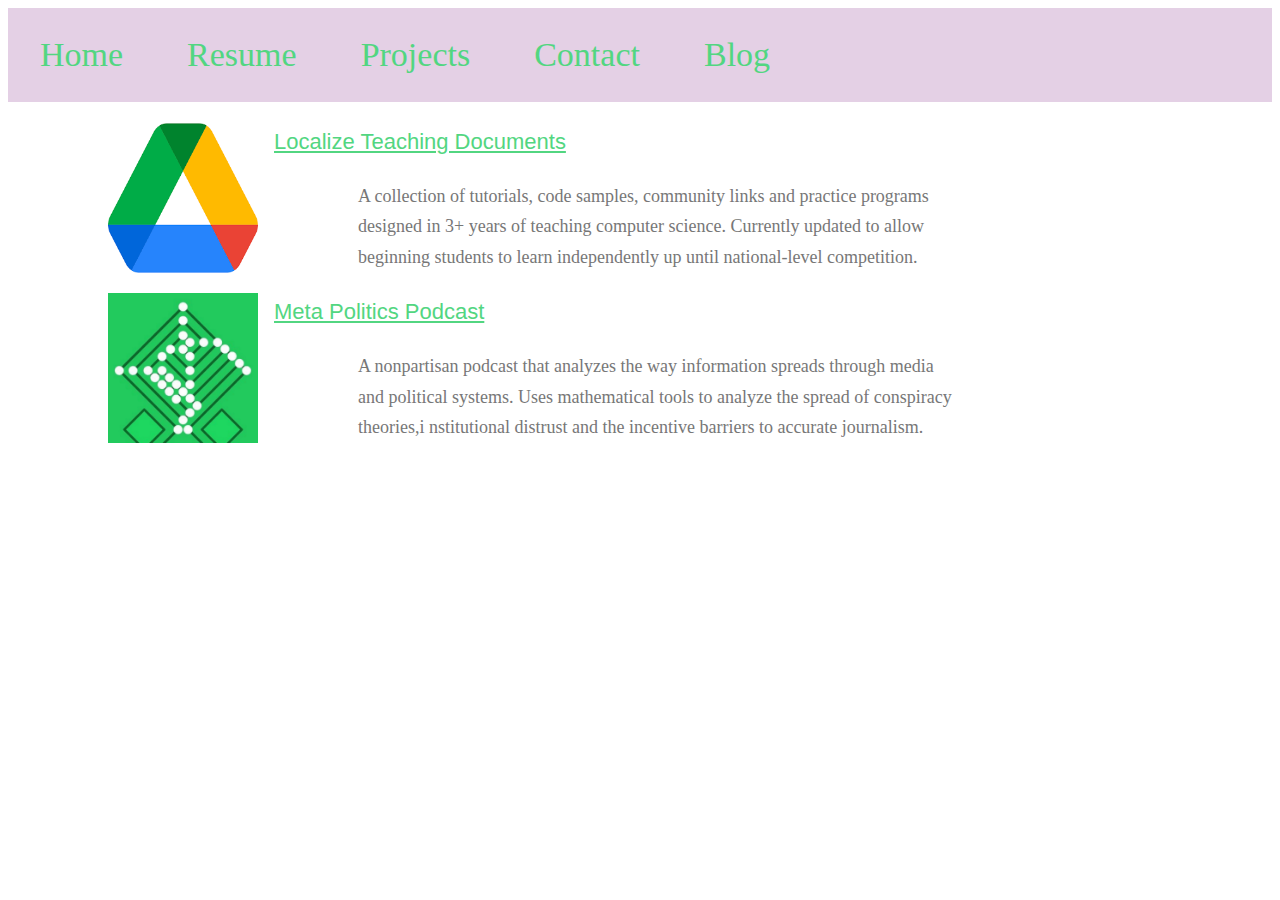
==== projects.html @ 935c8049 "a" ====
<!DOCTYPE html>
<html>

<head>
<link rel="stylesheet" type="text/css" href="e2.css">
<title>Page Title</title>
</head>

<div class="topnav">
  <a class="active" href="home.html">Home</a>
  <a href="resume.pdf">Resume</a>
  <a href="projects.html">Projects</a>
  <div class="dropdown">
    <button class="dropbtn">Contact
      <i class="fa fa-caret-down"></i>
    </button>
    <div class="dropdown-content">
      <a href="https://www.linkedin.com/in/imaxblue/">
      	<img class="logo" style="width:15px;height:15px;" src="linkedin.png"></a>
      <a href="mailto:imaxblue@live.ca">
      	<img class="logo" style="width:21px;height:15px;" src="email.jpg">
      </a>
      <a href="https://github.com/imaxblue">
        <img class="logo" style="width:15px;height:15px;background-blend-mode:multiply" src="github.jpg">
      </a>
    </div>
  </div>
  <a href="https://cactus.substack.com">Blog</a>
</div>



<body>

  <p>
  	<img class="logo" src="drive.png" style="display: block; width:150px;height:150px; float:left">
  	<a href="https://drive.google.com/drive/folders/1cp-L3mZCfHuE-LlUbO2Tbv9wOvqH2x8o?usp=sharing" style="font-family:Archivo, sans-serif; font-size:22px">
      Localize Teaching Documents
  	</a>
  	<p style="display:flex; font-size:18px">
  	  A collection of tutorials, code samples, community links and practice programs designed in 3+ years of teaching computer science. Currently updated to allow beginning students to learn independently up until national-level competition. 
    </p>
  </p>

  <p>
  	<img class="logo" src="bfCx8M-b_400x400.jpg" style="display: block; width:150px;height:150px; float:left">
  	<a href="https://podcasts.apple.com/ca/podcast/meta-politics/id1522581825" style="font-family:Archivo, sans-serif; font-size:22px">
      Meta Politics Podcast
  	</a>
  	<p style="display:flex; font-size:18px">
  	  A nonpartisan podcast that analyzes the way information spreads through media and political systems. Uses mathematical tools to analyze the spread of conspiracy theories,i nstitutional distrust and the incentive barriers to accurate journalism. 
    </p>
  </p>


</body>
</html>
---- e2.css ----
@font-face {
  font-family: 'icomoon';
  src: url("../fonts/icomoon/icomoon.eot?srf3rx");
  src: url("../fonts/icomoon/icomoon.eot?srf3rx#iefix") format("embedded-opentype"), url("../fonts/icomoon/icomoon.ttf?srf3rx") format("truetype"), url("../fonts/icomoon/icomoon.woff?srf3rx") format("woff"), url("../fonts/icomoon/icomoon.svg?srf3rx#icomoon") format("svg");
  font-weight: normal;
  font-style: normal;
}

#my{
zoom: 200%;
}

/* =======================================================
*
*   Template Style 
*
* ======================================================= */
p {
  font-family: "Merriweather", serif;
  font-weight: 400;
  font-size: 21px;
  line-height: 1.7;
  color: #777;
  background: #fff;
  width: 600px;
  padding-left: 100px;
}

#page {
  position: relative;
  overflow-x: hidden;
  overflow-y: auto;
  width: 100%;
  -webkit-transition: 0.5s;
  -o-transition: 0.5s;
  transition: 0.5s;
}

a {
  color: #52D681;
  -webkit-transition: 0.5s;
  -o-transition: 0.5s;
  transition: 0.5s;

  text-align: center;
  padding: 14px 16px;
  font-size: 17px;
}
a:hover, a:active, a:focus {
  color: #52D681;
  outline: none;
  text-decoration: none;
}

p {
  margin-bottom: 20px;
}

h1, h2, h3, h4, h5, h6, figure {
  color: #000;
  font-family: "Montserrat", sans-serif;
  font-weight: 400;
  margin: 0 0 20px 0;
}
h2{
  font-size:1000;
}


.topnav {
  background-color: #E4D0E5;
  overflow: hidden;
}
.topnav a {
  float: left;
  display: block;
  text-align: center;
  padding: 28px 32px;
  text-decoration: none;
  font-size: 34px;
}

.dropdown {
  float: left;
  overflow: hidden;
}
.dropdown .dropbtn {
  text-decoration: none;
  color: #52D681;
  -webkit-transition: 0.5s;
  -o-transition: 0.5s;
  transition: 0.5s;

  text-align: center;
  padding: 28px 32px;
  font-size: 34px;

  border: none;
  outline: none;
  background-color: inherit;
  font-family: inherit;
  margin: 0;
}

.dropdown-content {
  display: none;
  position: absolute;
  background-color: #f9f9f9;
  min-width: 80px;
  /*box-shadow: 0px 8px 16px 0px rgba(0,0,0,0.2);*/
  z-index: 1;
}
/* Style the links inside the dropdown */
.dropdown-content a {
  float: none;
  color: black;
  padding: 12px 16px;
  text-decoration: none;
  display: block;
  text-align: left;
}
.dropdown:hover .dropdown-content {
  display: block;
}
.topnav a:hover, .dropbtn:hover {
  background-color: #ddd;
  color: black;
}
/*.topnav a.active {
  background-color: #4CAF50;
  color: white;
}*/
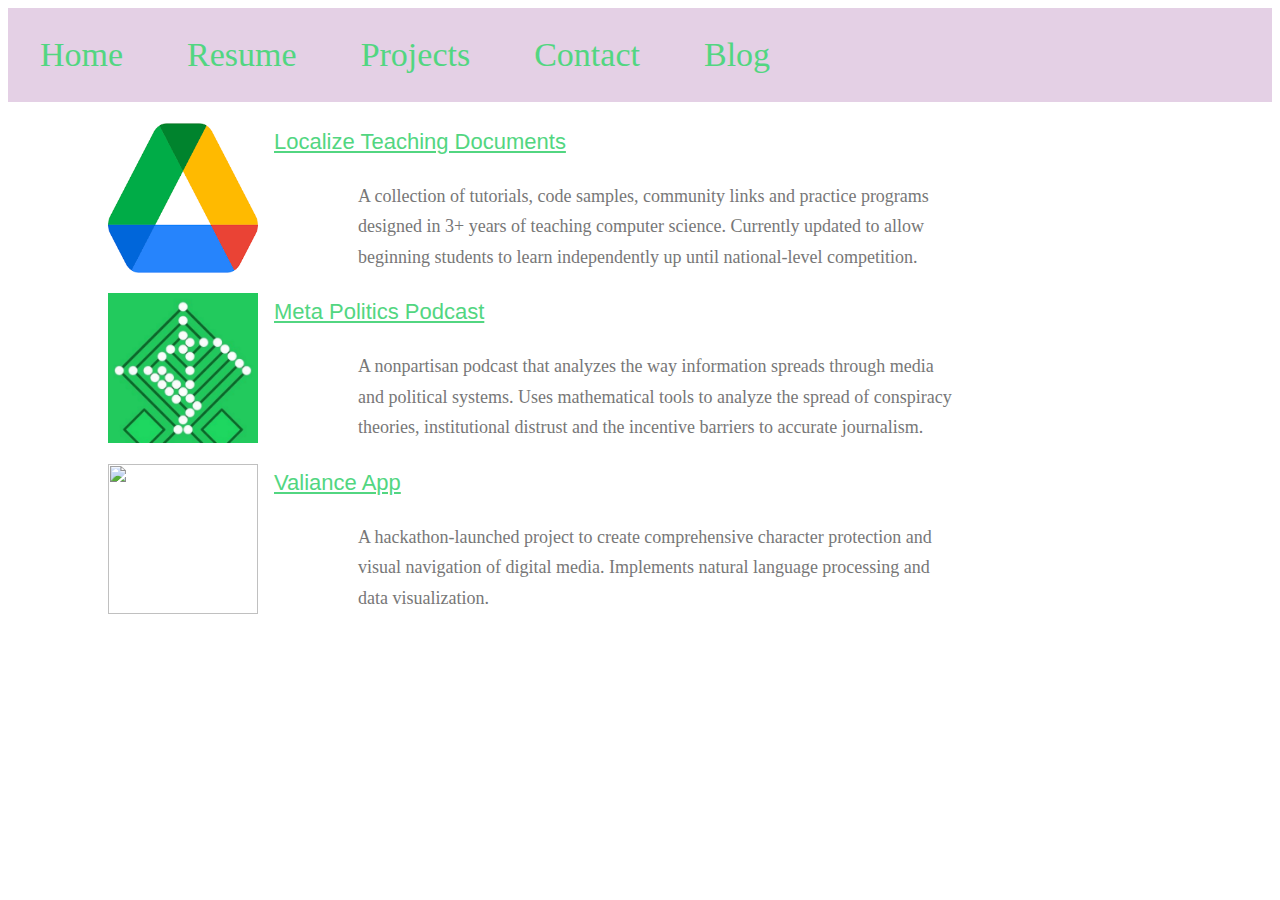
==== commit a3f53fef: "done" ====
--- a/projects.html
+++ b/projects.html
@@ -48,7 +48,17 @@
       Meta Politics Podcast
   	</a>
   	<p style="display:flex; font-size:18px">
-  	  A nonpartisan podcast that analyzes the way information spreads through media and political systems. Uses mathematical tools to analyze the spread of conspiracy theories,i nstitutional distrust and the incentive barriers to accurate journalism. 
+  	  A nonpartisan podcast that analyzes the way information spreads through media and political systems. Uses mathematical tools to analyze the spread of conspiracy theories, institutional distrust and the incentive barriers to accurate journalism. 
+    </p>
+  </p>
+
+  <p>
+    <img class="logo" src="valiance.png" style="display: block; width:150px;height:150px; float:left">
+    <a href="https://https://valiancebeta.bubbleapps.io/" style="font-family:Archivo, sans-serif; font-size:22px">
+      Valiance App
+    </a>
+    <p style="display:flex; font-size:18px">
+      A hackathon-launched project to create comprehensive character protection and visual navigation of digital media. Implements natural language processing and data visualization. 
     </p>
   </p>
 
